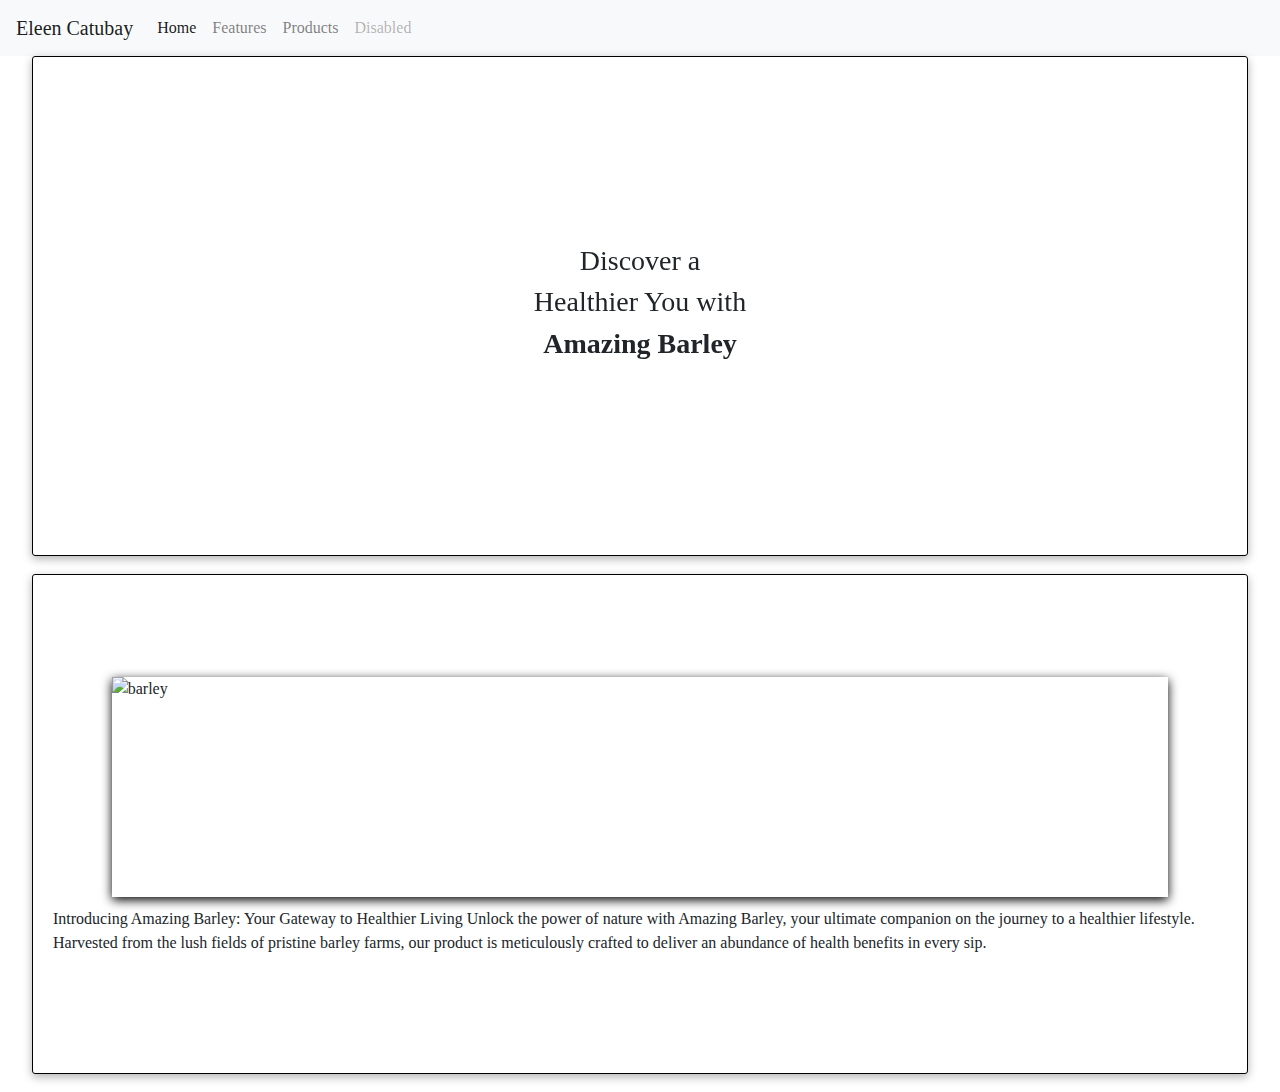
==== index.html @ 867a47c2 "Add files via upload" ====
<!DOCTYPE html>
<html lang="en">
<head>
    <meta charset="UTF-8">
    <meta name="viewport" content="width=device-width, initial-scale=1.0">
    <link rel="stylesheet" href="https://stackpath.bootstrapcdn.com/bootstrap/4.5.2/css/bootstrap.min.css">
    <link rel="stylesheet" href="assets/css/main.css">
    <title>Eleen Catubay</title>
</head>
<body>
    
    <!-- navbar by jevon 4/18/2024 -->
    <nav class="navbar navbar-expand-lg navbar-light bg-light">
        <a class="navbar-brand" href="#">Eleen Catubay</a>
        <button class="navbar-toggler" type="button" data-toggle="collapse" data-target="#navbarNav" aria-controls="navbarNav" aria-expanded="false" aria-label="Toggle navigation">
            <span class="navbar-toggler-icon"></span>
        </button>
        <div class="collapse navbar-collapse" id="navbarNav">
            <ul class="navbar-nav">
                <li class="nav-item active">
                    <a class="nav-link" href="#">Home <span class="sr-only">(current)</span></a>
                </li>
                <li class="nav-item">
                    <a class="nav-link" href="#">Features</a>
                </li>
                <li class="nav-item">
                    <a class="nav-link" href="#">Products</a>
                </li>
                <li class="nav-item">
                    <a class="nav-link disabled" href="#" tabindex="-1" aria-disabled="true">Disabled</a>
                </li>
            </ul>
        </div>
    </nav>
    <!-- end of navbar -->
    <!-- main nav -->
    <main>
        <!-- sections -->
        <section id="section1">
            <h3>Discover a</h3>
            <h3>Healthier You with</h3>
            <h3><strong>Amazing Barley</strong></h3>
            <!-- <img src="https://i.ebayimg.com/images/g/BfYAAOSwciZlUeQB/s-l1600.jpg" alt="barley"> -->
        </section>
        <section id="section2" >
            <img src="https://i.etsystatic.com/43668397/r/il/2c2e04/5533924041/il_fullxfull.5533924041_g378.jpg" alt="barley">
            <p>Introducing Amazing Barley: Your Gateway to Healthier Living
                Unlock the power of nature with Amazing Barley, your ultimate companion on the journey to a healthier lifestyle. Harvested from the lush fields of pristine barley farms, our product is meticulously crafted to deliver an abundance of health benefits in every sip.</p>
        </section>
    </main>

    <script src="https://code.jquery.com/jquery-3.5.1.slim.min.js"></script>
    <script src="https://cdn.jsdelivr.net/npm/@popperjs/core@2.5.4/dist/umd/popper.min.js"></script>
    <script src="https://stackpath.bootstrapcdn.com/bootstrap/4.5.2/js/bootstrap.min.js"></script>
</body>
</html>
---- assets/css/main.css ----
body, .navbar {
    font-family: victor mono;
    background-image: url(https://images.rawpixel.com/image_800/czNmcy1wcml2YXRlL3Jhd3BpeGVsX2ltYWdlcy93ZWJzaXRlX2NvbnRlbnQvbHIvcm00MzUtMDA1LXguanBn.jpg);
}

#section1 {
    height: 500px;
    width: 95%;
    margin: 0 auto;
    border: 1px solid black;
    display: flex;
    flex-direction: column;
    justify-content: center;
    align-items: center;
    box-shadow: 0px 3px 10px rgb(0 0 0/ 0.3);
    border-radius: 3px;
    backdrop-filter: blur(5px);
}

#section2 {
    height: 500px;
    width: 95%;
    margin: 2vh auto;
    border: 1px solid black;
    display: flex;
    flex-direction: column;
    justify-content: center;
    padding: 20px;
    align-items: center;
    box-shadow: 0px 3px 10px rgb(0 0 0/ 0.3);
    border-radius: 3px;
}

#section2 img {
    width: 90%;
    height: 220px;
    box-shadow: 0px 3px 10px rgb(0 0 0/ 1.3);
    margin-bottom: 10px;
}

/* navbar toggle */
.navbar-toggler {
    height: 60px;
    width: 60px;
    border-radius: 100px;
    background-color: rgb(117, 110, 110);
}
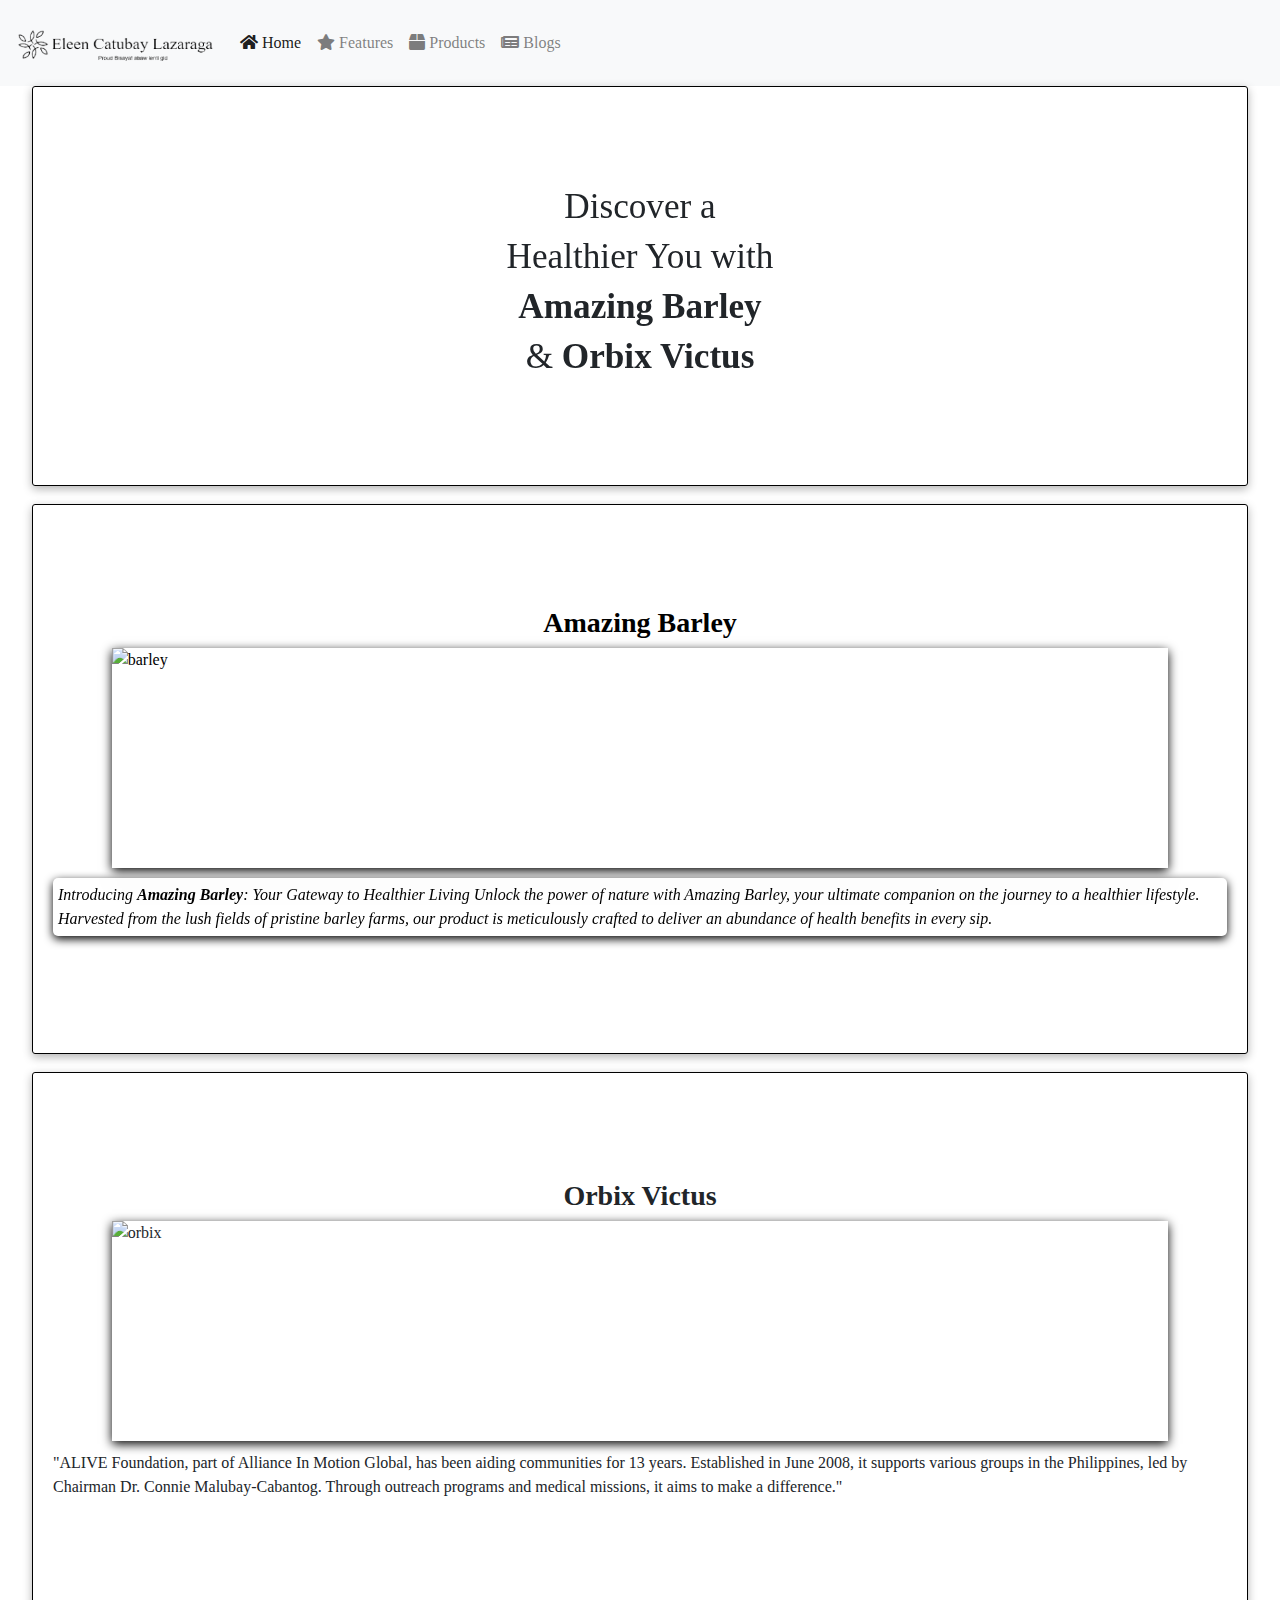
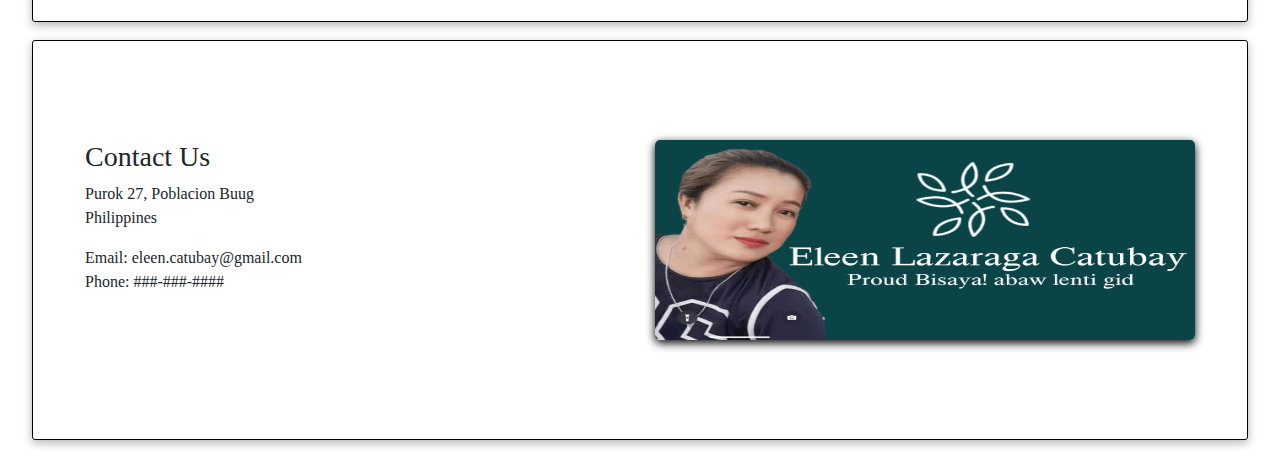
==== commit 9610467b: "Add files via upload" ====
--- a/index.html
+++ b/index.html
@@ -4,6 +4,7 @@
     <meta charset="UTF-8">
     <meta name="viewport" content="width=device-width, initial-scale=1.0">
     <link rel="stylesheet" href="https://stackpath.bootstrapcdn.com/bootstrap/4.5.2/css/bootstrap.min.css">
+    <link rel="stylesheet" href="https://cdnjs.cloudflare.com/ajax/libs/font-awesome/5.15.4/css/all.min.css">
     <link rel="stylesheet" href="assets/css/main.css">
     <title>Eleen Catubay</title>
 </head>
@@ -11,43 +12,84 @@
     
     <!-- navbar by jevon 4/18/2024 -->
     <nav class="navbar navbar-expand-lg navbar-light bg-light">
-        <a class="navbar-brand" href="#">Eleen Catubay</a>
+        <a class="navbar-brand" href="#">
+            <img src="assets/img/banner.png" alt="Eleen Catubay Logo">
+        </a>        
         <button class="navbar-toggler" type="button" data-toggle="collapse" data-target="#navbarNav" aria-controls="navbarNav" aria-expanded="false" aria-label="Toggle navigation">
             <span class="navbar-toggler-icon"></span>
         </button>
         <div class="collapse navbar-collapse" id="navbarNav">
             <ul class="navbar-nav">
                 <li class="nav-item active">
-                    <a class="nav-link" href="#">Home <span class="sr-only">(current)</span></a>
+                    <a class="nav-link" href="#"><i class="fas fa-home"></i> Home <span class="sr-only">(current)</span></a>
                 </li>
                 <li class="nav-item">
-                    <a class="nav-link" href="#">Features</a>
+                    <a class="nav-link" href="#"><i class="fas fa-star"></i> Features</a> <!-- Keeping fa-star as before -->
                 </li>
                 <li class="nav-item">
-                    <a class="nav-link" href="#">Products</a>
+                    <a class="nav-link" href="#"><i class="fas fa-box"></i> Products</a> <!-- Keeping fa-box as before -->
                 </li>
                 <li class="nav-item">
+                    <a class="nav-link" href="#"><i class="fas fa-newspaper"></i> Blogs</a> <!-- Keeping fa-newspaper as before -->
+                </li>
+                <!-- <li class="nav-item">
                     <a class="nav-link disabled" href="#" tabindex="-1" aria-disabled="true">Disabled</a>
-                </li>
+                </li> -->
             </ul>
-        </div>
+        </div>                    
     </nav>
     <!-- end of navbar -->
     <!-- main nav -->
     <main>
-        <!-- sections -->
+        <!-- section 1-->
         <section id="section1">
             <h3>Discover a</h3>
             <h3>Healthier You with</h3>
             <h3><strong>Amazing Barley</strong></h3>
-            <!-- <img src="https://i.ebayimg.com/images/g/BfYAAOSwciZlUeQB/s-l1600.jpg" alt="barley"> -->
+            <h3>& <strong>Orbix Victus</strong></h3>
         </section>
+
+        <!-- section 2 -->
         <section id="section2" >
+            <h3><strong>Amazing Barley</strong></h3>
             <img src="https://i.etsystatic.com/43668397/r/il/2c2e04/5533924041/il_fullxfull.5533924041_g378.jpg" alt="barley">
-            <p>Introducing Amazing Barley: Your Gateway to Healthier Living
-                Unlock the power of nature with Amazing Barley, your ultimate companion on the journey to a healthier lifestyle. Harvested from the lush fields of pristine barley farms, our product is meticulously crafted to deliver an abundance of health benefits in every sip.</p>
+            <span id="barley" >
+                <p>Introducing <strong>Amazing Barley</strong>: Your Gateway to Healthier Living
+                    Unlock the power of nature with Amazing Barley, your ultimate companion on the journey to a healthier lifestyle. Harvested from the lush fields of pristine barley farms, our product is meticulously crafted to deliver an abundance of health benefits in every sip.
+                </p>
+            </span>
+        </section>
+
+        <!-- section 3 -->
+        <section id="section3" >
+            <h3><strong>Orbix Victus</strong></h3>
+            <img src="https://scontent.fcxh2-1.fna.fbcdn.net/v/t39.30808-6/364195483_260041616766128_6785419228881653546_n.jpg?_nc_cat=106&ccb=1-7&_nc_sid=5f2048&_nc_ohc=RHOEoA-ygLYAb6EmmwB&_nc_oc=AdgyYkTRbfhLrg4t8DMatWLyAOOJXj5iFnC2v88nCmxfDWID6qlGiPUSfFNDKQdVHFI8-zbbdmTwJ80MsTbeK8m5&_nc_ht=scontent.fcxh2-1.fna&oh=00_AfCASHMeLkVlT-DeRXzqEJQ3_r8mmykzCR7b_8sz_HqLig&oe=6627F7B3" alt="orbix">
+            <span id="orbix" >
+                <p>
+                    "ALIVE Foundation, part of Alliance In Motion Global, has been aiding communities for 13 years. Established in June 2008, it supports various groups in the Philippines, led by Chairman Dr. Connie Malubay-Cabantog. Through outreach programs and medical missions, it aims to make a difference."
+                </p>
+            </span>
         </section>
     </main>
+
+    <!-- footer start 4/19/2024 -->
+    <footer>
+        <section id="footer">
+            <div class="container">
+                <div class="row">
+                    <div class="col-md-6">
+                        <h3>Contact Us</h3>
+                        <p>Purok 27, Poblacion Buug<br>Philippines</p>
+                        <p>Email: eleen.catubay@gmail.com<br>Phone: ###-###-####</p>
+                    </div>
+                    <div class="col-md-6">
+                        <img src="assets/img/New Project.png" alt="eleencatubay">
+                    </div>
+                </div>
+            </div>
+        </section>
+    </footer>
+    <!-- footer end 4/19/2024 -->
 
     <script src="https://code.jquery.com/jquery-3.5.1.slim.min.js"></script>
     <script src="https://cdn.jsdelivr.net/npm/@popperjs/core@2.5.4/dist/umd/popper.min.js"></script>
--- a/assets/css/main.css
+++ b/assets/css/main.css
@@ -4,7 +4,7 @@
 }
 
 #section1 {
-    height: 500px;
+    height: 400px;
     width: 95%;
     margin: 0 auto;
     border: 1px solid black;
@@ -15,9 +15,54 @@
     box-shadow: 0px 3px 10px rgb(0 0 0/ 0.3);
     border-radius: 3px;
     backdrop-filter: blur(5px);
+    background-image: url(https://cdn.vectorstock.com/i/1000x1000/13/21/green-medical-background-vector-19761321.webp);
+}
+
+#section1 h3 {
+    font-size: 2.2rem;
 }
 
 #section2 {
+    height: 550px;
+    width: 95%;
+    margin: 2vh auto;
+    border: 1px solid black;
+    display: flex;
+    flex-direction: column;
+    justify-content: center;
+    padding: 20px;
+    align-items: center;
+    box-shadow: 0px 3px 10px rgb(0 0 0/ 0.3);
+    border-radius: 3px;
+    color: rgb(0, 0, 0);
+    background-image: url(https://img.freepik.com/free-photo/close-up-golden-wheat-spices_23-2148262592.jpg?t=st=1713515496~exp=1713519096~hmac=4a5315b408ec139c320a6b9ac26fa351c814b99ee73efea9a096f28420118aa7&w=900);
+}
+
+#section2 p {
+    background-color: transparent;
+    backdrop-filter: blur(15px);
+    border-radius: 5px;
+    box-shadow: 0px 3px 10px rgb(0 0 0 / 1.3);
+    padding: 5px;
+    font-style: italic;
+}
+
+#section3 {
+    height: 550px;
+    width: 95%;
+    margin: 2vh auto;
+    border: 1px solid black;
+    display: flex;
+    flex-direction: column;
+    justify-content: center;
+    padding: 20px;
+    align-items: center;
+    box-shadow: 0px 3px 10px rgb(0 0 0/ 0.3);
+    border-radius: 3px;
+    background-image: url(https://wallpapers.com/images/hd/majestic-view-of-the-earth-from-space-tsdb1mjgez8wk46u.webp);
+}
+
+#section4 {
     height: 500px;
     width: 95%;
     margin: 2vh auto;
@@ -38,10 +83,39 @@
     margin-bottom: 10px;
 }
 
-/* navbar toggle */
-.navbar-toggler {
+#section3 img {
+    width: 90%;
+    height: 220px;
+    box-shadow: 0px 3px 10px rgb(0 0 0/ 1.3);
+    margin-bottom: 10px;
+}
+
+.navbar-brand img {
     height: 60px;
-    width: 60px;
-    border-radius: 100px;
-    background-color: rgb(117, 110, 110);
-}+    width: 200px;
+}
+
+
+
+/* footer */
+#footer {
+    height: 400px;
+    width: 95%;
+    margin: 2vh auto;
+    border: 1px solid black;
+    display: flex;
+    flex-direction: column;
+    justify-content: center;
+    padding: 20px;
+    align-items: center;
+    box-shadow: 0px 3px 10px rgb(0 0 0/ 0.3);
+    border-radius: 3px;
+    background-image: url(https://e0.pxfuel.com/wallpapers/531/164/desktop-wallpaper-black-white-white-black-interesting-artistic.jpg);
+}
+
+.col-md-6 img {
+    height: 200px;
+    width: 100%;
+    border-radius: 5px;
+    box-shadow: 0px 3px 10px rgb(0 0 0 / 1.3);
+}
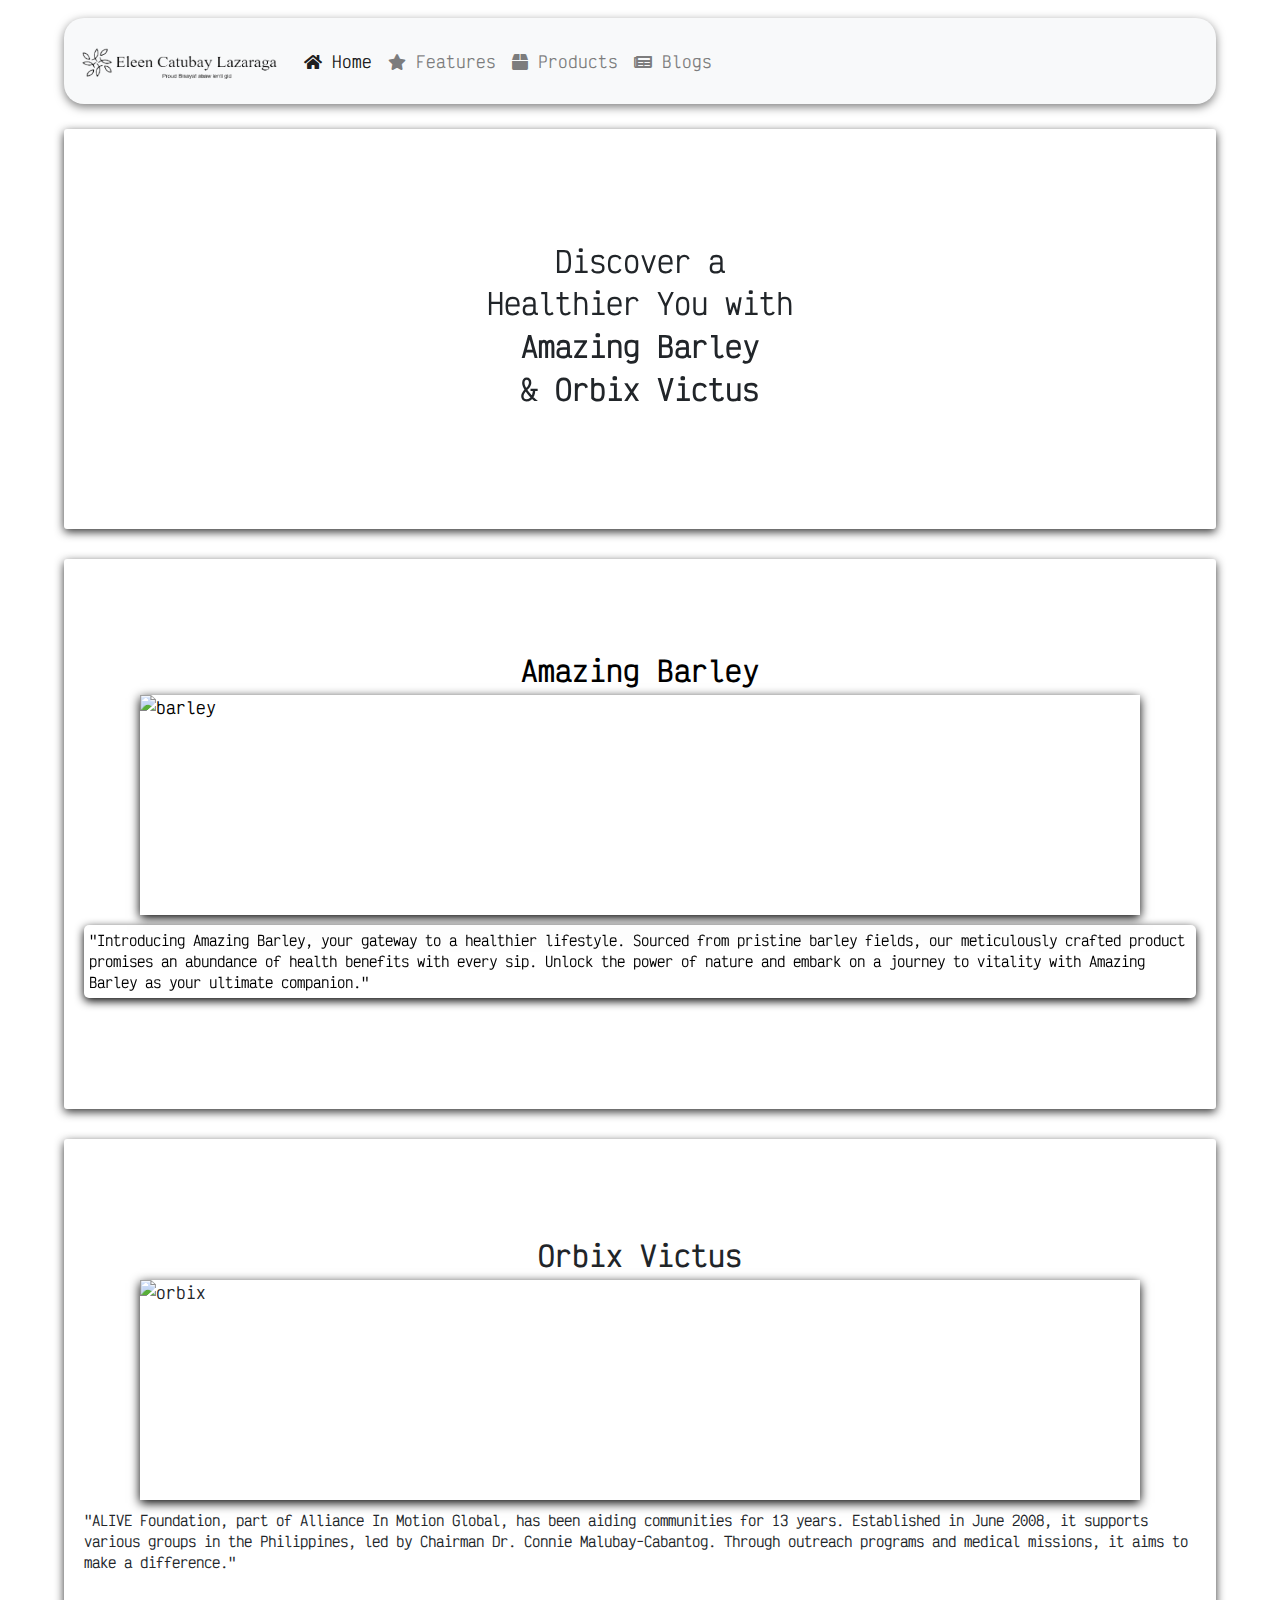
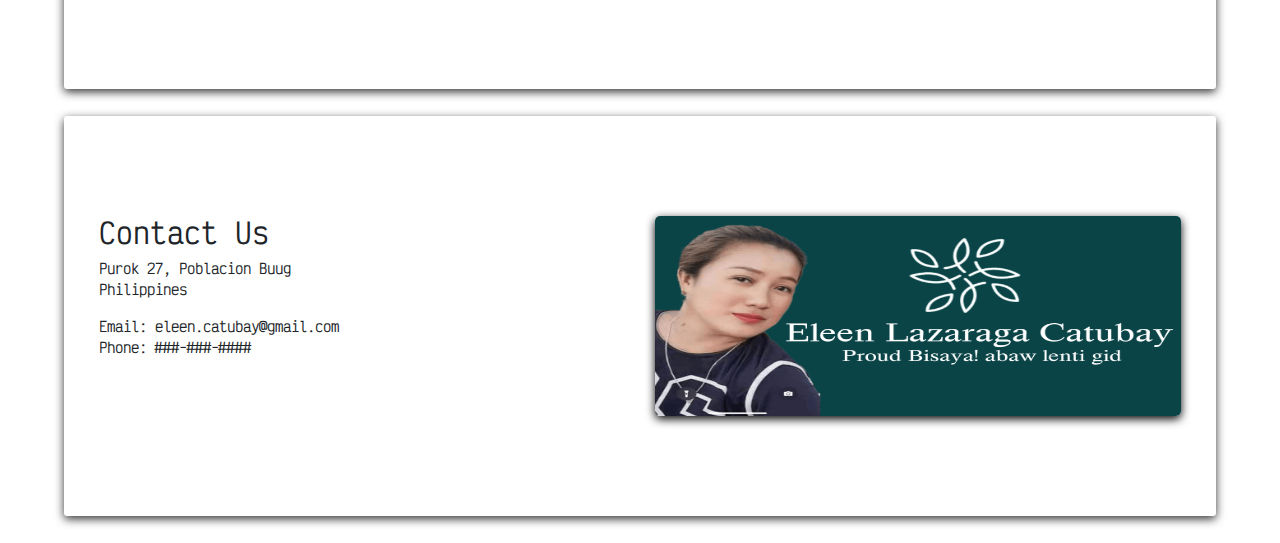
==== commit 8d0c077d: "Add files via upload" ====
--- a/index.html
+++ b/index.html
@@ -4,6 +4,9 @@
     <meta charset="UTF-8">
     <meta name="viewport" content="width=device-width, initial-scale=1.0">
     <link rel="stylesheet" href="https://stackpath.bootstrapcdn.com/bootstrap/4.5.2/css/bootstrap.min.css">
+    <link rel="preconnect" href="https://fonts.googleapis.com">
+    <link rel="preconnect" href="https://fonts.gstatic.com" crossorigin>
+    <link href="https://fonts.googleapis.com/css2?family=Victor+Mono:ital@0;1&display=swap" rel="stylesheet">
     <link rel="stylesheet" href="https://cdnjs.cloudflare.com/ajax/libs/font-awesome/5.15.4/css/all.min.css">
     <link rel="stylesheet" href="assets/css/main.css">
     <title>Eleen Catubay</title>
@@ -21,24 +24,27 @@
         <div class="collapse navbar-collapse" id="navbarNav">
             <ul class="navbar-nav">
                 <li class="nav-item active">
-                    <a class="nav-link" href="#"><i class="fas fa-home"></i> Home <span class="sr-only">(current)</span></a>
+                    <a class="nav-link" href="/"><i class="fas fa-home"></i> Home <span class="sr-only">(current)</span></a>
                 </li>
                 <li class="nav-item">
-                    <a class="nav-link" href="#"><i class="fas fa-star"></i> Features</a> <!-- Keeping fa-star as before -->
+                    <a class="nav-link" href="#"><i class="fas fa-star"></i> Features</a>
                 </li>
                 <li class="nav-item">
-                    <a class="nav-link" href="#"><i class="fas fa-box"></i> Products</a> <!-- Keeping fa-box as before -->
+                    <a class="nav-link" href="#"><i class="fas fa-box"></i> Products</a>
                 </li>
                 <li class="nav-item">
-                    <a class="nav-link" href="#"><i class="fas fa-newspaper"></i> Blogs</a> <!-- Keeping fa-newspaper as before -->
+                    <a class="nav-link" href="#"><i class="fas fa-newspaper"></i> Blogs</a>
                 </li>
+                <!-- <li class="nav-item">
+                    <a class="nav-link" href="games/"><i class="fas fa-gamepad"></i> Games</a>
+                </li> -->
                 <!-- <li class="nav-item">
                     <a class="nav-link disabled" href="#" tabindex="-1" aria-disabled="true">Disabled</a>
                 </li> -->
             </ul>
         </div>                    
     </nav>
-    <!-- end of navbar -->
+
     <!-- main nav -->
     <main>
         <!-- section 1-->
@@ -54,8 +60,7 @@
             <h3><strong>Amazing Barley</strong></h3>
             <img src="https://i.etsystatic.com/43668397/r/il/2c2e04/5533924041/il_fullxfull.5533924041_g378.jpg" alt="barley">
             <span id="barley" >
-                <p>Introducing <strong>Amazing Barley</strong>: Your Gateway to Healthier Living
-                    Unlock the power of nature with Amazing Barley, your ultimate companion on the journey to a healthier lifestyle. Harvested from the lush fields of pristine barley farms, our product is meticulously crafted to deliver an abundance of health benefits in every sip.
+                <p>"Introducing Amazing Barley, your gateway to a healthier lifestyle. Sourced from pristine barley fields, our meticulously crafted product promises an abundance of health benefits with every sip. Unlock the power of nature and embark on a journey to vitality with Amazing Barley as your ultimate companion."
                 </p>
             </span>
         </section>
@@ -89,8 +94,6 @@
             </div>
         </section>
     </footer>
-    <!-- footer end 4/19/2024 -->
-
     <script src="https://code.jquery.com/jquery-3.5.1.slim.min.js"></script>
     <script src="https://cdn.jsdelivr.net/npm/@popperjs/core@2.5.4/dist/umd/popper.min.js"></script>
     <script src="https://stackpath.bootstrapcdn.com/bootstrap/4.5.2/js/bootstrap.min.js"></script>
--- a/assets/css/main.css
+++ b/assets/css/main.css
@@ -1,38 +1,52 @@
-body, .navbar {
-    font-family: victor mono;
-    background-image: url(https://images.rawpixel.com/image_800/czNmcy1wcml2YXRlL3Jhd3BpeGVsX2ltYWdlcy93ZWJzaXRlX2NvbnRlbnQvbHIvcm00MzUtMDA1LXguanBn.jpg);
+body {
+    font-family: "Victor Mono", monospace;
+    font-optical-sizing: auto;
+    font-weight: 500;
+    font-style: normal;
+    background-image: url(https://w0.peakpx.com/wallpaper/992/887/HD-wallpaper-white-hexagon-abstract-decorative-hexagonal-hive-honeycomb-pattern-simple-tech-technology-white.jpg);
+    background-size: fill;
+    background-attachment: fixed;
+}
+
+/* main - nav */
+.navbar {
+    background-color: aliceblue;
+    border-radius: 20px;
+    width: 90%;
+    margin: 2vh auto;
+    box-shadow: 0px 3px 10px rgb(0 0 0/ 0.5);
 }
 
 #section1 {
     height: 400px;
-    width: 95%;
+    width: 90%;
     margin: 0 auto;
-    border: 1px solid black;
+    margin-top: 25px;
     display: flex;
     flex-direction: column;
     justify-content: center;
     align-items: center;
-    box-shadow: 0px 3px 10px rgb(0 0 0/ 0.3);
+    box-shadow: 0px 3px 10px rgb(0 0 0/ 0.8);
     border-radius: 3px;
     backdrop-filter: blur(5px);
     background-image: url(https://cdn.vectorstock.com/i/1000x1000/13/21/green-medical-background-vector-19761321.webp);
 }
 
 #section1 h3 {
-    font-size: 2.2rem;
+    font-size: 1.8rem;
 }
 
 #section2 {
     height: 550px;
-    width: 95%;
+    width: 90%;
     margin: 2vh auto;
-    border: 1px solid black;
+    margin-top: 30px;
     display: flex;
     flex-direction: column;
     justify-content: center;
     padding: 20px;
     align-items: center;
-    box-shadow: 0px 3px 10px rgb(0 0 0/ 0.3);
+    box-shadow: 0px 3px 10px rgb(0 0 0/ 0.8);
     border-radius: 3px;
     color: rgb(0, 0, 0);
     background-image: url(https://img.freepik.com/free-photo/close-up-golden-wheat-spices_23-2148262592.jpg?t=st=1713515496~exp=1713519096~hmac=4a5315b408ec139c320a6b9ac26fa351c814b99ee73efea9a096f28420118aa7&w=900);
@@ -42,38 +56,27 @@
     background-color: transparent;
     backdrop-filter: blur(15px);
     border-radius: 5px;
-    box-shadow: 0px 3px 10px rgb(0 0 0 / 1.3);
+    box-shadow: 0px 3px 10px rgb(0 0 0 / 1.8);
     padding: 5px;
-    font-style: italic;
+}
+
+p {
+    font-size: 14px;
 }
 
 #section3 {
     height: 550px;
-    width: 95%;
+    width: 90%;
     margin: 2vh auto;
-    border: 1px solid black;
     display: flex;
+    margin-top: 30px;
     flex-direction: column;
     justify-content: center;
     padding: 20px;
     align-items: center;
-    box-shadow: 0px 3px 10px rgb(0 0 0/ 0.3);
+    box-shadow: 0px 3px 10px rgb(0 0 0/ 0.8);
     border-radius: 3px;
     background-image: url(https://wallpapers.com/images/hd/majestic-view-of-the-earth-from-space-tsdb1mjgez8wk46u.webp);
-}
-
-#section4 {
-    height: 500px;
-    width: 95%;
-    margin: 2vh auto;
-    border: 1px solid black;
-    display: flex;
-    flex-direction: column;
-    justify-content: center;
-    padding: 20px;
-    align-items: center;
-    box-shadow: 0px 3px 10px rgb(0 0 0/ 0.3);
-    border-radius: 3px;
 }
 
 #section2 img {
@@ -95,20 +98,17 @@
     width: 200px;
 }
 
-
-
 /* footer */
 #footer {
     height: 400px;
-    width: 95%;
-    margin: 2vh auto;
-    border: 1px solid black;
+    width: 90%;
+    margin: 3vh auto;
     display: flex;
     flex-direction: column;
     justify-content: center;
     padding: 20px;
     align-items: center;
-    box-shadow: 0px 3px 10px rgb(0 0 0/ 0.3);
+    box-shadow: 0px 3px 10px rgb(0 0 0/ 0.8);
     border-radius: 3px;
     background-image: url(https://e0.pxfuel.com/wallpapers/531/164/desktop-wallpaper-black-white-white-black-interesting-artistic.jpg);
 }
